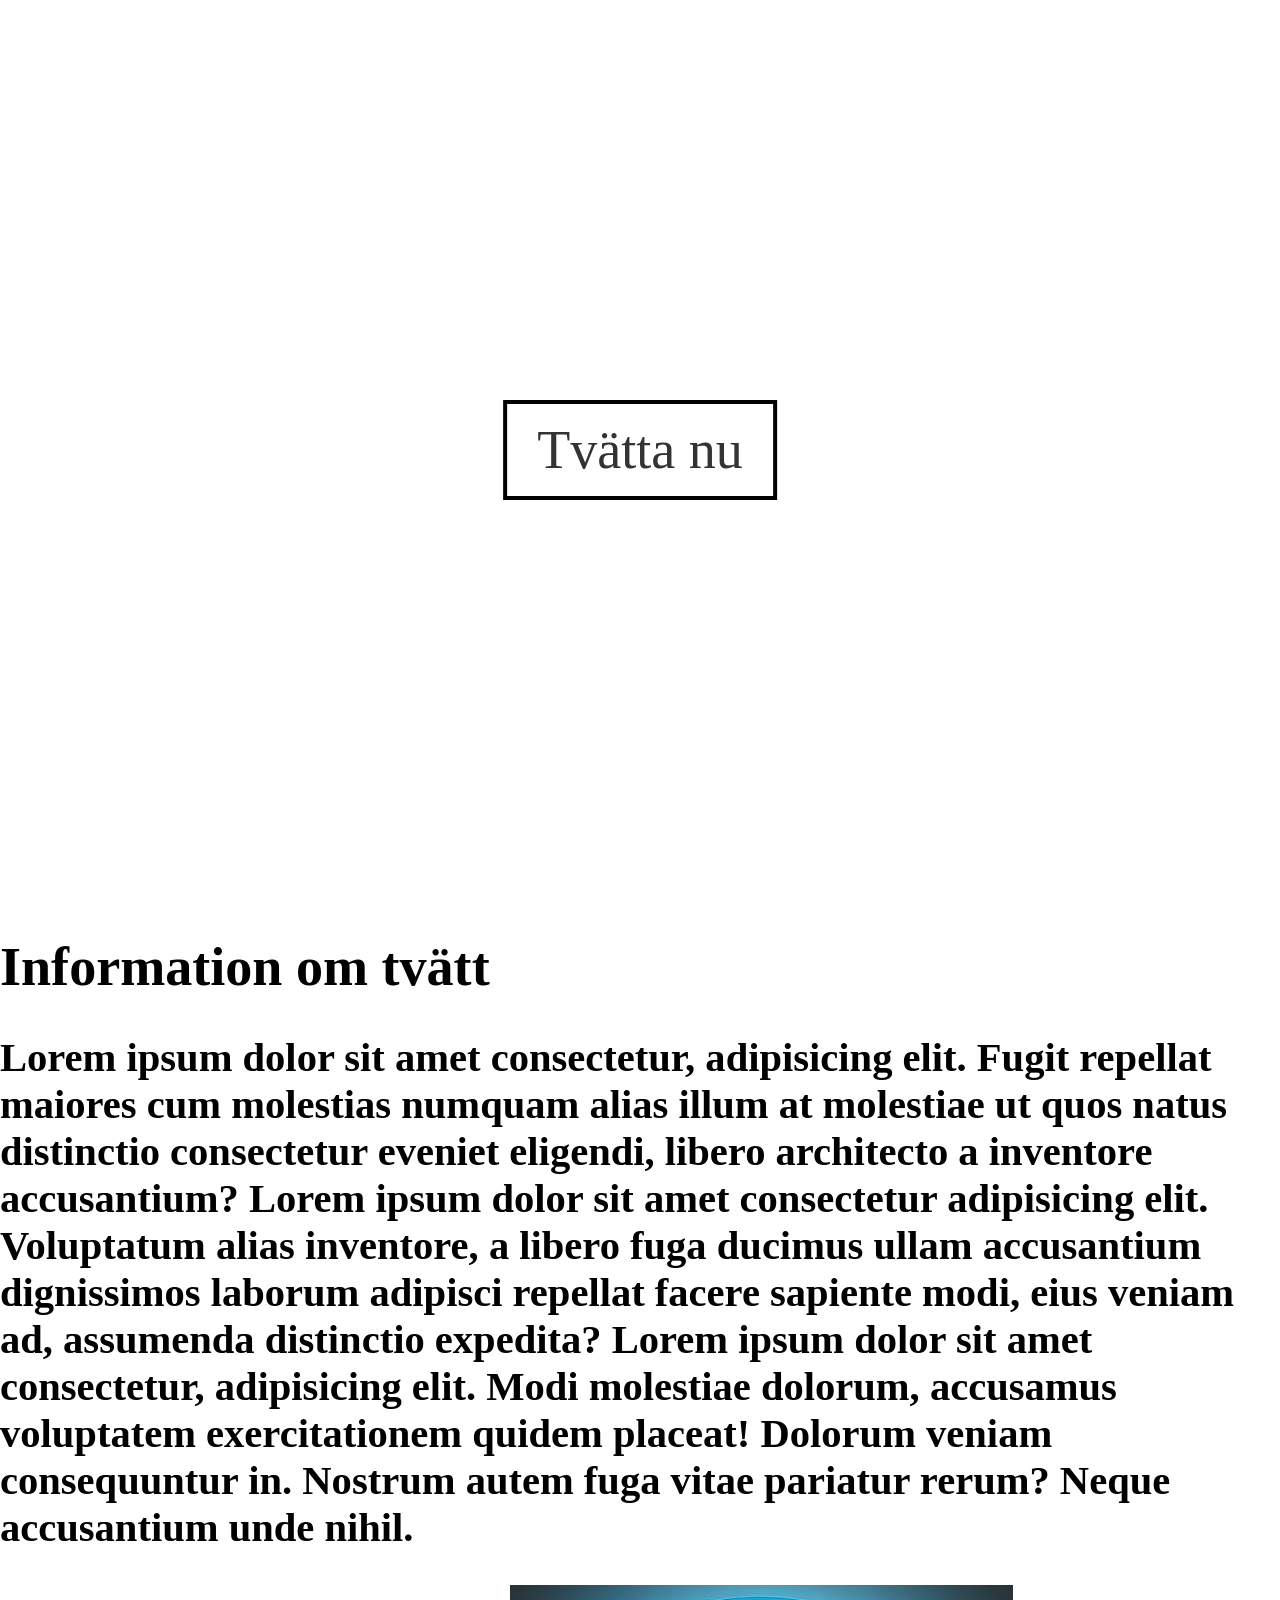
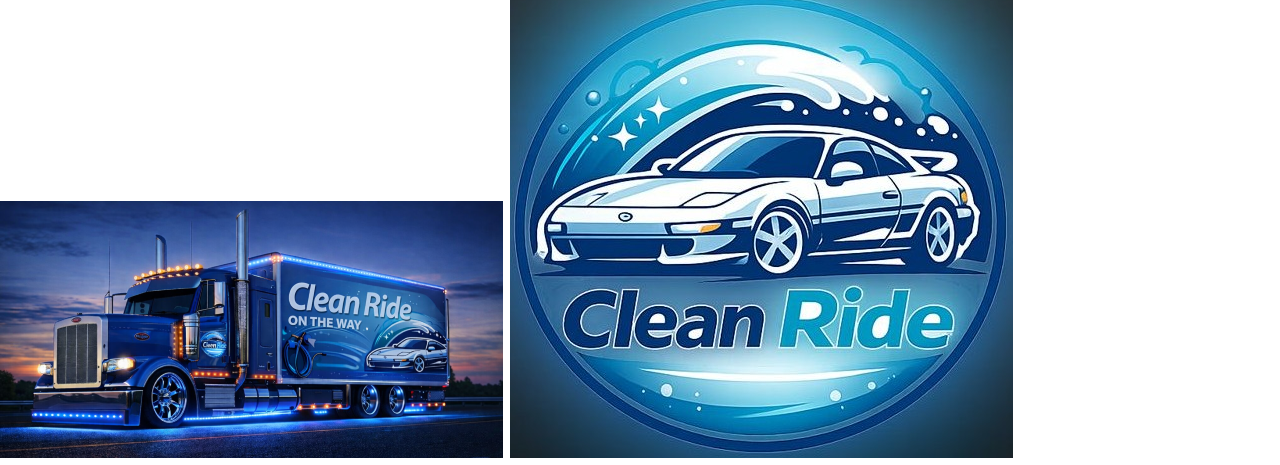
==== index.html @ ab909c19 "fixat lite" ====
<!DOCTYPE html>
<html lang="en">
<head>
    <meta charset="UTF-8">
    <meta name="viewport" content="width=device-width, initial-scale=1.0">
    <title>Document</title>
    <link rel="stylesheet" href="index-style.css">
</head>
<body>
    <div class="video-container">
        <video class="full-width" autoplay muted loop playsinline>
            <source src="Hailuo_Video_toyota mr2an ska drifta runt l_477609709208117257.mp4" type="video/mp4">
        </video>
        <a href="index.html#info" class="cta-button">Tvätta nu</a>
    
    </div>

    <main id="info">
        <h1>Information om tvätt</h1>
        <h2>Lorem ipsum dolor sit amet consectetur, adipisicing elit. Fugit repellat maiores cum molestias numquam alias illum at molestiae ut quos natus distinctio consectetur eveniet eligendi, libero architecto a inventore accusantium? Lorem ipsum dolor sit amet consectetur adipisicing elit. Voluptatum alias inventore, a libero fuga ducimus ullam accusantium dignissimos laborum adipisci repellat facere sapiente modi, eius veniam ad, assumenda distinctio expedita? Lorem ipsum dolor sit amet consectetur, adipisicing elit. Modi molestiae dolorum, accusamus voluptatem exercitationem quidem placeat! Dolorum veniam consequuntur in. Nostrum autem fuga vitae pariatur rerum? Neque accusantium unde nihil.</h2>
        <img src="Clean ride, lastbil lowrider copy.png" alt="Lastbil med Clean Ride logotyp" class="info-img">
        <img src="Clean ride loga.jpeg" alt="mr2" class="info-img">

    </main>
</body>
</html>
---- index-style.css ----
html, body {
    margin: 0;
    padding: 0;
    font-size: 1.3em;
}

.video-container {
    position: relative;
    width: 100%;
    max-width: 100vw;
    height: 100vh; 
    overflow: hidden;
}

video.full-width {
    display: block;
    width: 100%;
    height: 100%;
    object-fit: cover;
}
.cta-button{
    position: absolute;
    top: 50%;
    left: 50%;
    transform: translate(-50%, -50%);
    padding: 15px 30px;
    background-color: rgba(255, 255, 255, 0.8);
    color: #333;
    text-decoration: none;
    font-size: 2em;
    border: solid 4px black;
    

}

.info-img{
    max-width: 100%;
}
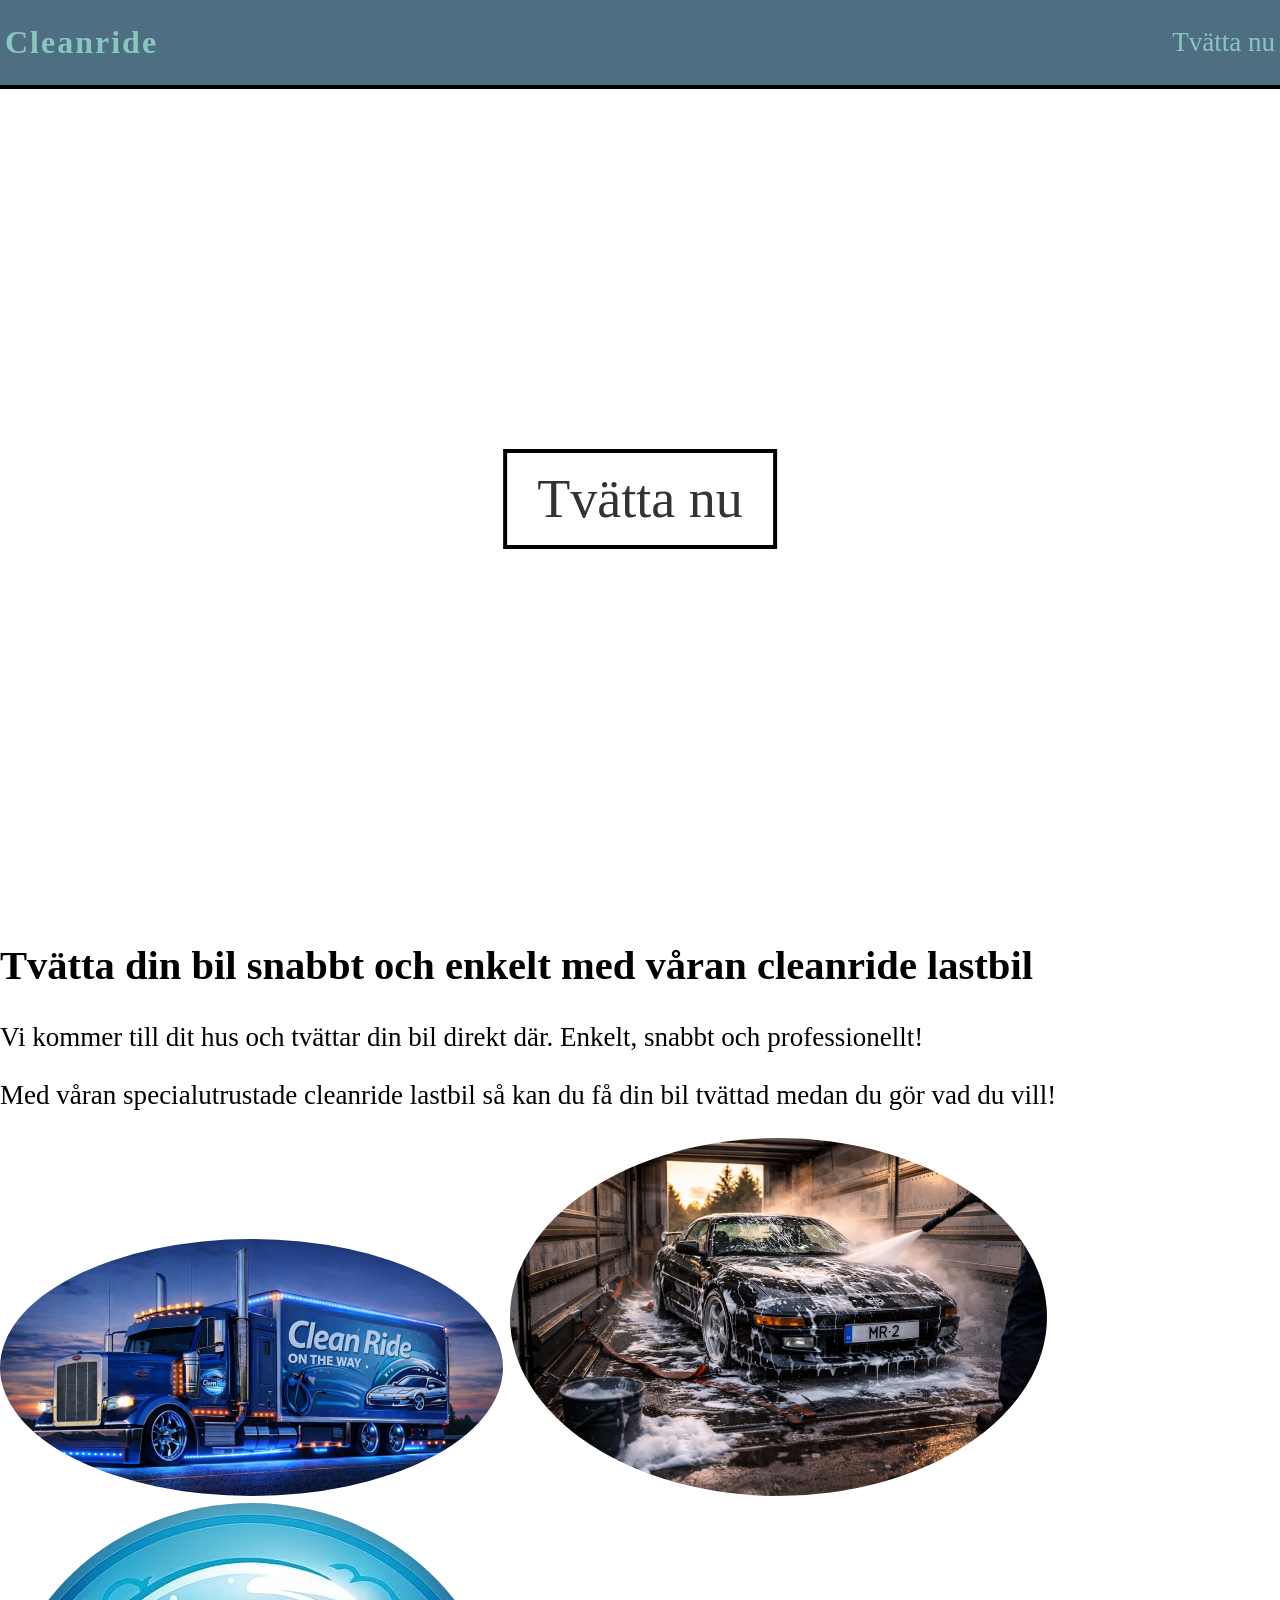
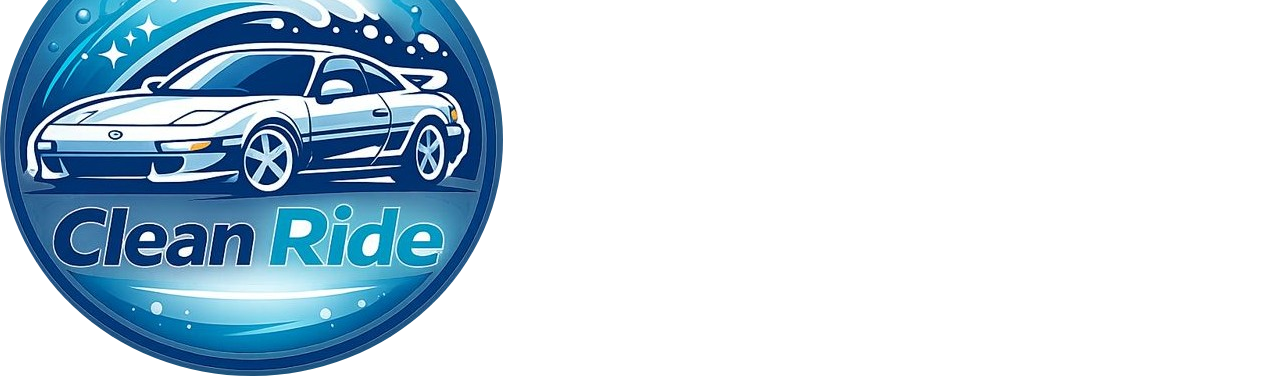
==== commit 425b7ed9: "gjort header + lite info, tror ja e klar" ====
--- a/index.html
+++ b/index.html
@@ -7,19 +7,31 @@
     <link rel="stylesheet" href="index-style.css">
 </head>
 <body>
-    <div class="video-container">
-        <video class="full-width" autoplay muted loop playsinline>
-            <source src="Hailuo_Video_toyota mr2an ska drifta runt l_477609709208117257.mp4" type="video/mp4">
-        </video>
-        <a href="index.html#info" class="cta-button">Tvätta nu</a>
-    
+    <header class="navbar">
+        <div class="loga">Cleanride</div>
+        <ul class="nav-list">
+            <li><a href="tvätt_info.html">Tvätta nu</a></li>
+        </ul>
     </div>
+</header>
 
+
+<div class="video-container">
+    <video class="full-width" autoplay muted loop playsinline>
+        <source src="Hailuo_Video_toyota mr2an ska drifta runt l_477609709208117257.mp4" type="video/mp4">
+    </video>
+    <a href="index.html#info" class="cta-button">Tvätta nu</a>
+
+</div>
     <main id="info">
-        <h1>Information om tvätt</h1>
-        <h2>Lorem ipsum dolor sit amet consectetur, adipisicing elit. Fugit repellat maiores cum molestias numquam alias illum at molestiae ut quos natus distinctio consectetur eveniet eligendi, libero architecto a inventore accusantium? Lorem ipsum dolor sit amet consectetur adipisicing elit. Voluptatum alias inventore, a libero fuga ducimus ullam accusantium dignissimos laborum adipisci repellat facere sapiente modi, eius veniam ad, assumenda distinctio expedita? Lorem ipsum dolor sit amet consectetur, adipisicing elit. Modi molestiae dolorum, accusamus voluptatem exercitationem quidem placeat! Dolorum veniam consequuntur in. Nostrum autem fuga vitae pariatur rerum? Neque accusantium unde nihil.</h2>
+        <h2> Tvätta din bil snabbt och enkelt med våran cleanride lastbil</h2>
+        <p>Vi kommer till dit hus och tvättar din bil direkt där. Enkelt, snabbt och professionellt!</p>
+        <p> Med våran specialutrustade cleanride lastbil så kan du få din bil tvättad medan du gör vad du vill!</p>
+        <p> </p>
         <img src="Clean ride, lastbil lowrider copy.png" alt="Lastbil med Clean Ride logotyp" class="info-img">
+        <img src="mr2-tvättas-i-lastbil.png" alt="bil som tvättas" class="info-img">
         <img src="Clean ride loga.jpeg" alt="mr2" class="info-img">
+
 
     </main>
 </body>
--- a/index-style.css
+++ b/index-style.css
@@ -8,7 +8,7 @@
     position: relative;
     width: 100%;
     max-width: 100vw;
-    height: 100vh; 
+    height: 91vh; 
     overflow: hidden;
 }
 
@@ -33,6 +33,44 @@
 
 }
 
+
 .info-img{
     max-width: 100%;
+   
+    border-radius: 50%;
+}
+
+.navbar{
+    background-color: rgb(78, 110, 129);
+    display: flex;
+    justify-content: space-between;
+    align-items: center;
+    padding-left: 5px;
+    padding-right: 5px;
+    border-bottom: 4px solid black;
+    max-width: 100%;
+}
+ul, ol{
+    list-style: none;
+    
+
+}
+ a{
+    text-decoration: none;
+    color: #8ac6c0;
+}
+
+.loga{
+    color: #8ac6c0;
+    font-size: 32px;
+    font-weight: bold;
+    letter-spacing: 2px;
+}
+
+.botten-header{
+    background-color: rgb(78, 110, 129);
+    color: #8ac6c0;
+    text-align: center;
+  
+
 }
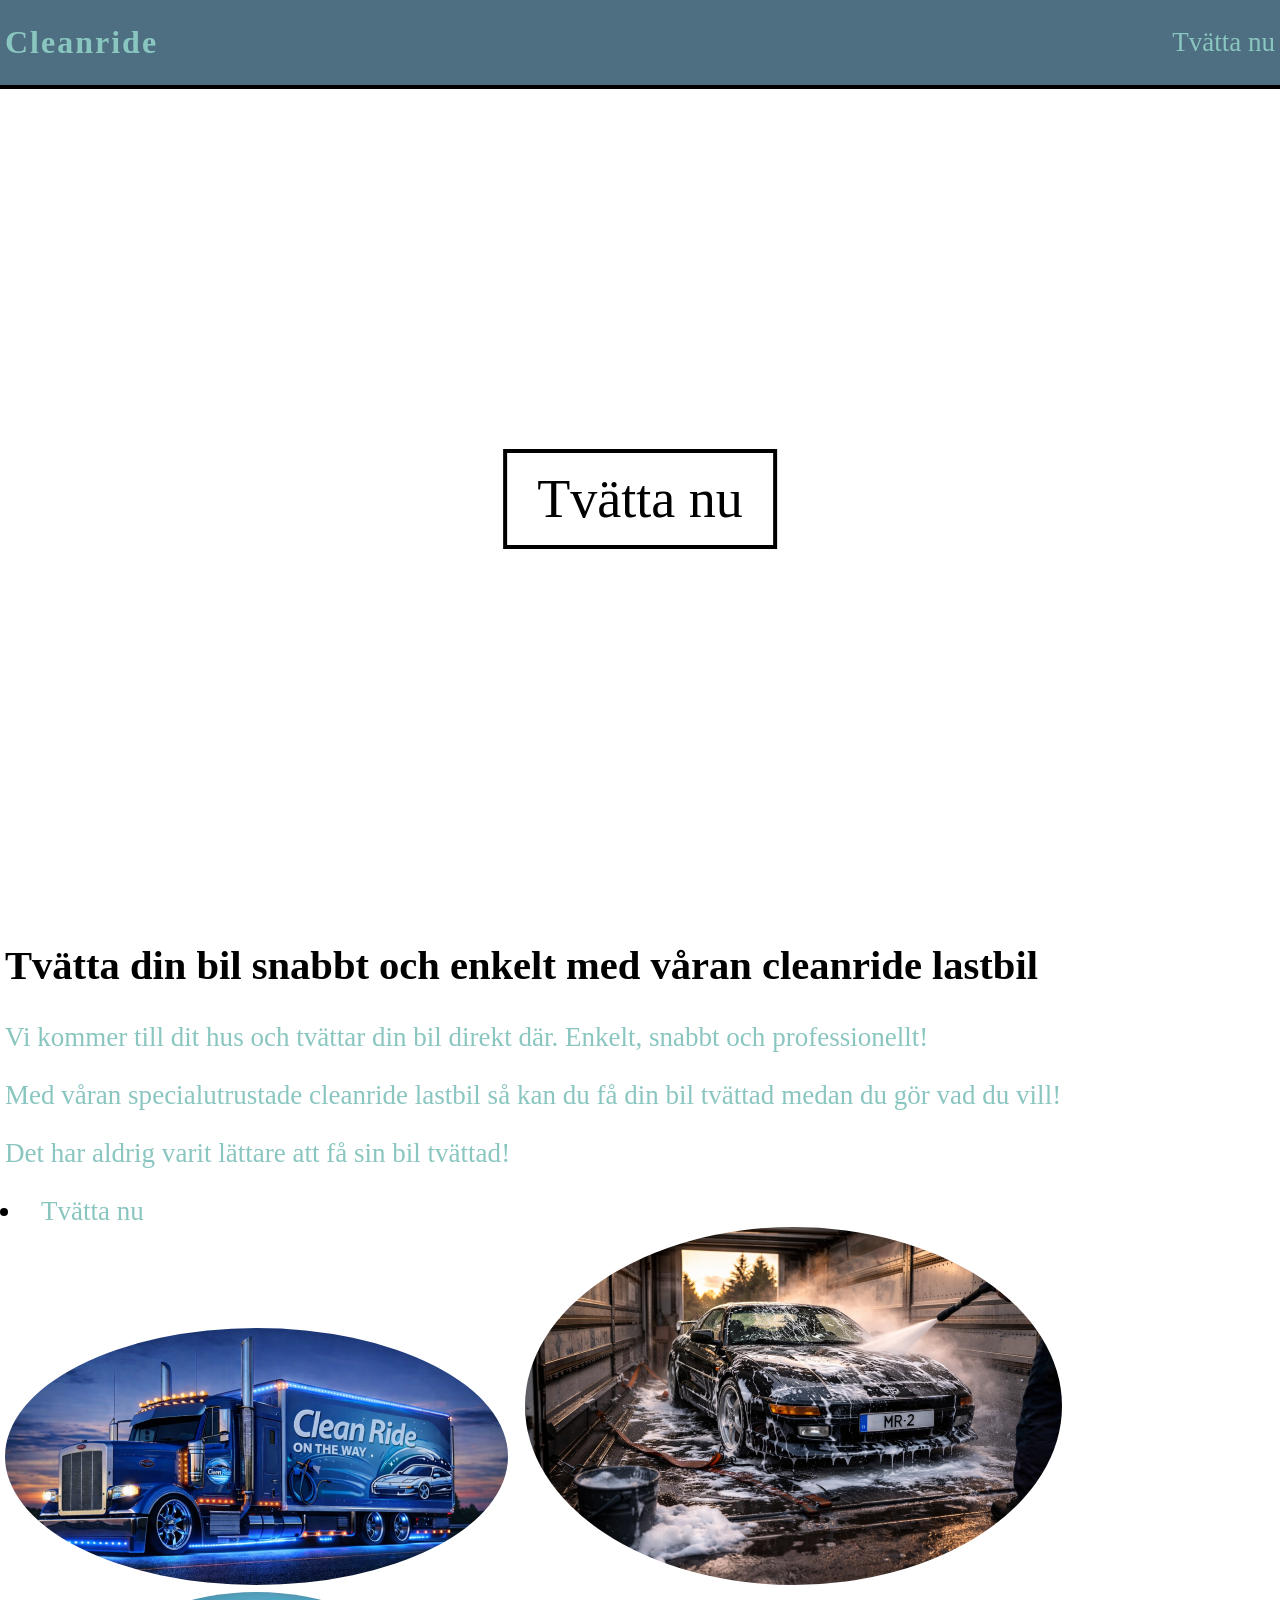
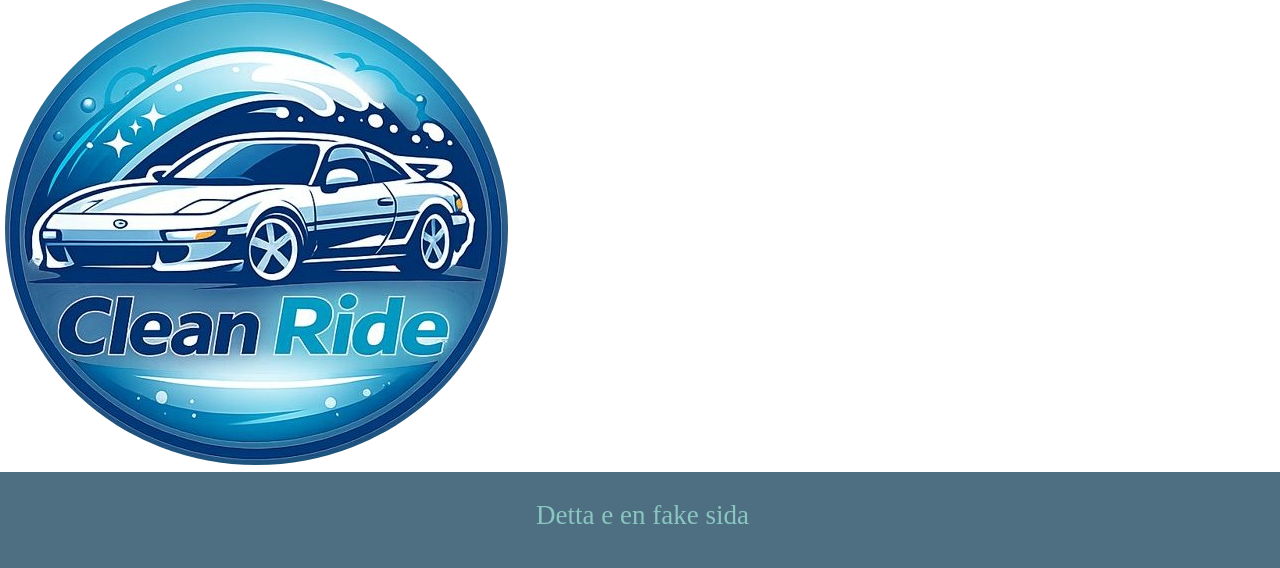
==== commit 9f32ade6: "KLAR" ====
--- a/index.html
+++ b/index.html
@@ -12,7 +12,7 @@
         <ul class="nav-list">
             <li><a href="tvätt_info.html">Tvätta nu</a></li>
         </ul>
-    </div>
+   
 </header>
 
 
@@ -26,13 +26,28 @@
     <main id="info">
         <h2> Tvätta din bil snabbt och enkelt med våran cleanride lastbil</h2>
         <p>Vi kommer till dit hus och tvättar din bil direkt där. Enkelt, snabbt och professionellt!</p>
+        <p></p>
         <p> Med våran specialutrustade cleanride lastbil så kan du få din bil tvättad medan du gör vad du vill!</p>
         <p> </p>
+        <p>Det har aldrig varit lättare att få sin bil tvättad!</p>
+        
+        <li><a href="tvätt_info.html">Tvätta nu</a></li>
+        
+        
+
         <img src="Clean ride, lastbil lowrider copy.png" alt="Lastbil med Clean Ride logotyp" class="info-img">
         <img src="mr2-tvättas-i-lastbil.png" alt="bil som tvättas" class="info-img">
         <img src="Clean ride loga.jpeg" alt="mr2" class="info-img">
 
+    </main>
 
-    </main>
+        <footer class="footer">
+            <p>Detta e en fake sida</p>
+            
+            
+        </footer>
+
+
+
 </body>
 </html>
--- a/index-style.css
+++ b/index-style.css
@@ -3,7 +3,9 @@
     padding: 0;
     font-size: 1.3em;
 }
-
+main{
+    background-color: ;
+}
 .video-container {
     position: relative;
     width: 100%;
@@ -25,7 +27,7 @@
     transform: translate(-50%, -50%);
     padding: 15px 30px;
     background-color: rgba(255, 255, 255, 0.8);
-    color: #333;
+    color: black;
     text-decoration: none;
     font-size: 2em;
     border: solid 4px black;
@@ -36,7 +38,9 @@
 
 .info-img{
     max-width: 100%;
-   
+    
+   padding-left: 5px;
+   padding-right: 5px;
     border-radius: 50%;
 }
 
@@ -58,6 +62,8 @@
  a{
     text-decoration: none;
     color: #8ac6c0;
+    padding-left: 5px;
+  
 }
 
 .loga{
@@ -67,10 +73,27 @@
     letter-spacing: 2px;
 }
 
-.botten-header{
+.footer{
     background-color: rgb(78, 110, 129);
     color: #8ac6c0;
     text-align: center;
+    padding-bottom: 10px;
+    
   
 
-}+}
+h2,p{
+    padding-left: 5px;
+}
+p{
+    color: #8ac6c0;
+}
+
+
+
+
+body {
+    display: flex;
+    flex-direction: column;
+}
+
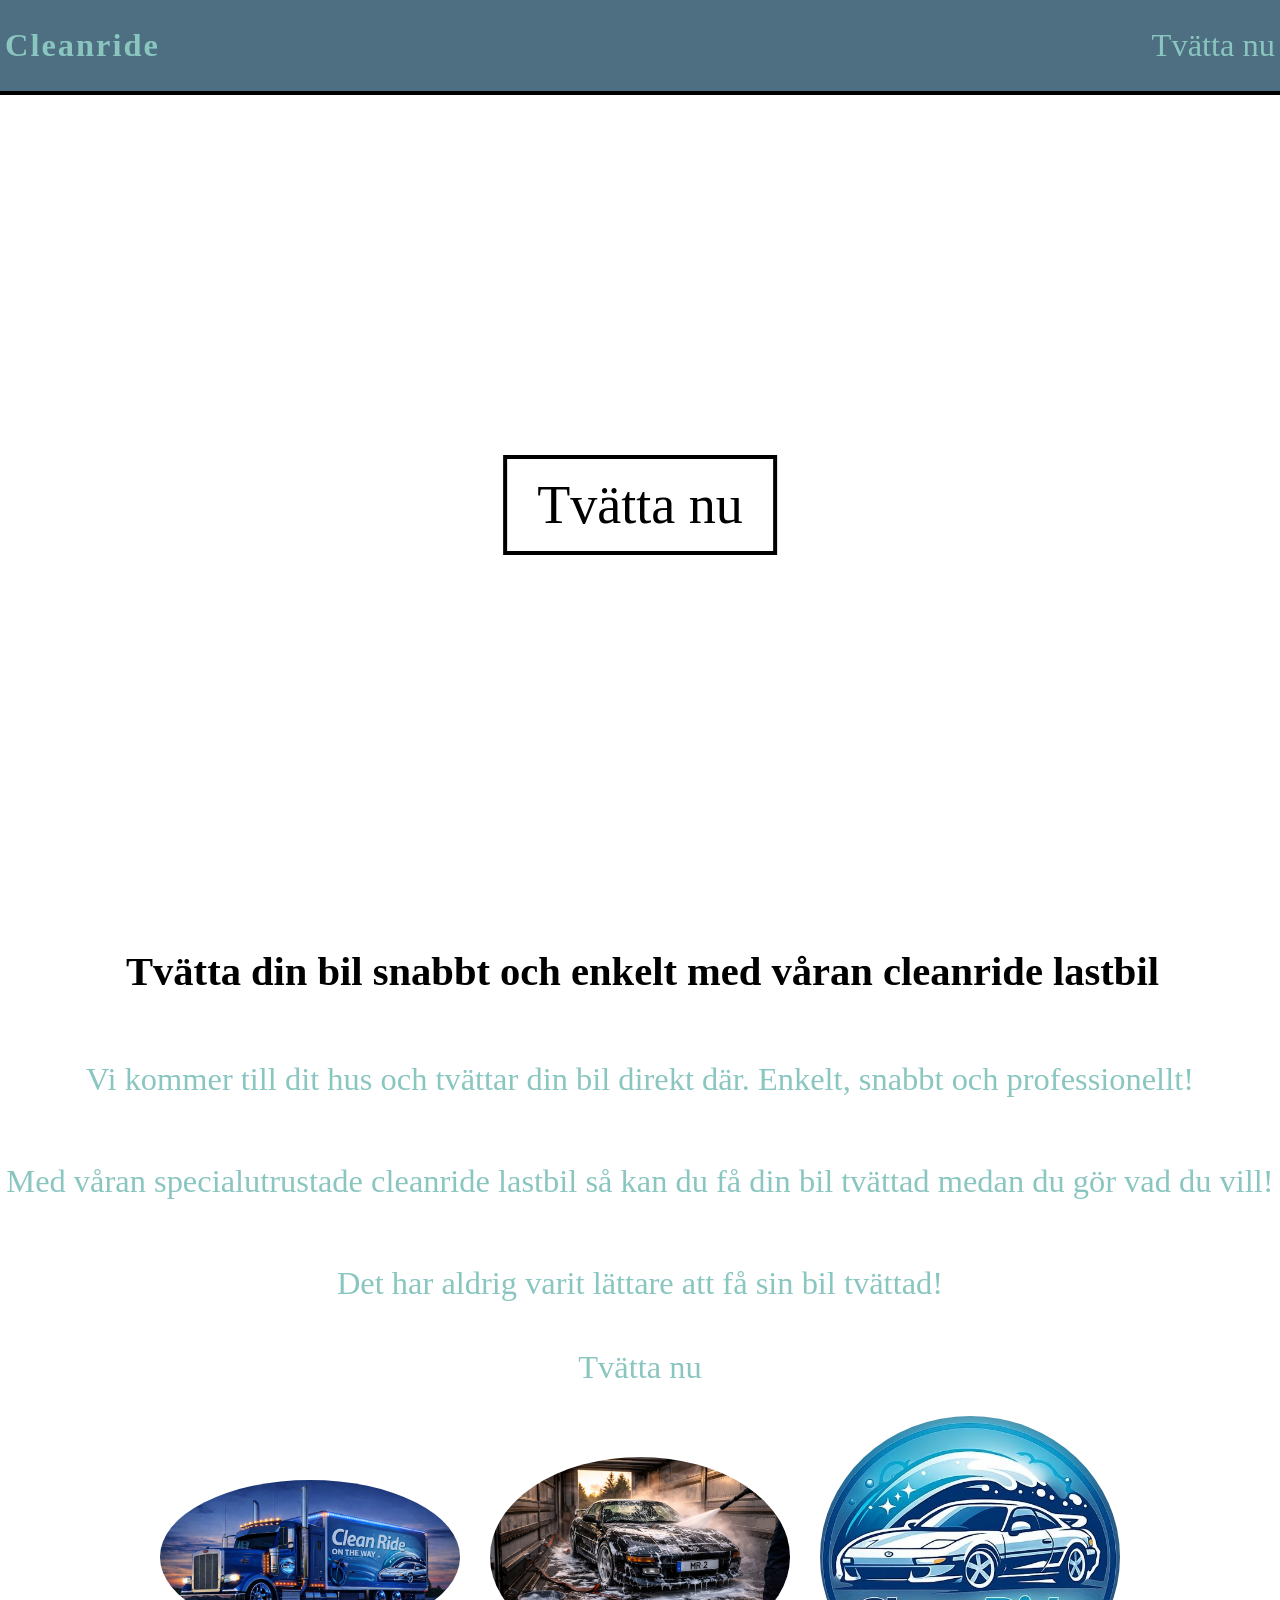
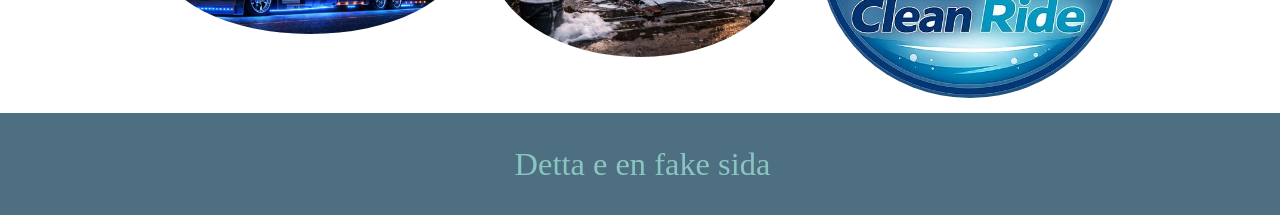
==== commit c36830eb: "Fixade lite mer men klar nu" ====
--- a/index.html
+++ b/index.html
@@ -30,9 +30,11 @@
         <p> Med våran specialutrustade cleanride lastbil så kan du få din bil tvättad medan du gör vad du vill!</p>
         <p> </p>
         <p>Det har aldrig varit lättare att få sin bil tvättad!</p>
-        
-        <li><a href="tvätt_info.html">Tvätta nu</a></li>
-        
+        <p></p>
+       
+
+            <a href="tvätt_info.html">Tvätta nu</a>
+     
         
 
         <img src="Clean ride, lastbil lowrider copy.png" alt="Lastbil med Clean Ride logotyp" class="info-img">
--- a/index-style.css
+++ b/index-style.css
@@ -5,6 +5,10 @@
 }
 main{
     background-color: ;
+    display: flex;
+    flex-wrap: wrap;
+    justify-content: center;
+    align-items: center;
 }
 .video-container {
     position: relative;
@@ -37,10 +41,9 @@
 
 
 .info-img{
-    max-width: 100%;
-    
-   padding-left: 5px;
-   padding-right: 5px;
+    max-width: 300px;
+    width: 100%;
+    margin: 15px;
     border-radius: 50%;
 }
 
@@ -63,12 +66,19 @@
     text-decoration: none;
     color: #8ac6c0;
     padding-left: 5px;
-  
+    font-size: 1.2em;
+}
+
+main a{
+    display: block;
+    width: 100%;
+    text-align: center;
+    padding: 15px 0;
 }
 
 .loga{
     color: #8ac6c0;
-    font-size: 32px;
+    font-size: 1.2em;
     font-weight: bold;
     letter-spacing: 2px;
 }
@@ -77,8 +87,7 @@
     background-color: rgb(78, 110, 129);
     color: #8ac6c0;
     text-align: center;
-    padding-bottom: 10px;
-    
+   
   
 
 }
@@ -87,6 +96,7 @@
 }
 p{
     color: #8ac6c0;
+    font-size: 1.2em;
 }
 
 
